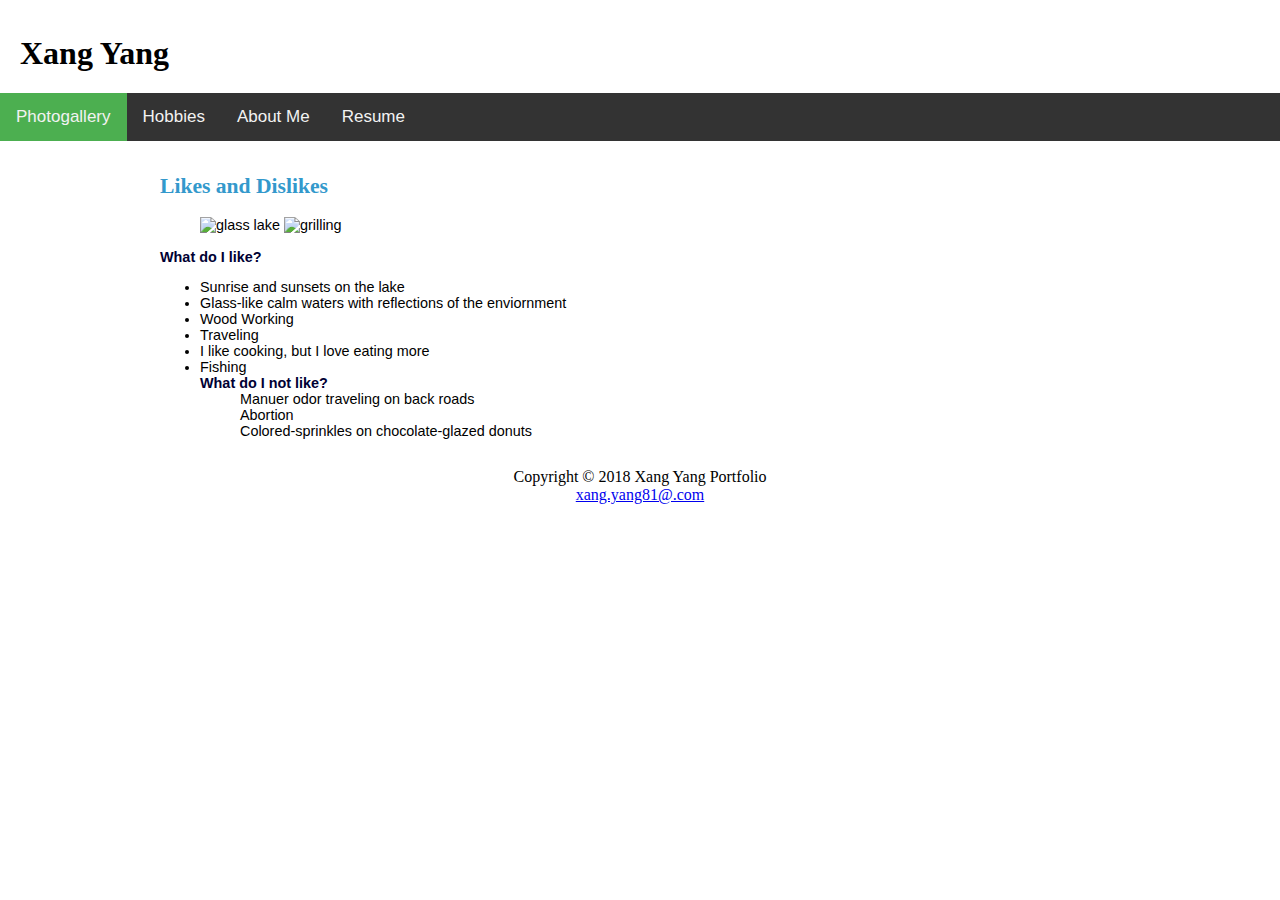
==== aboutme.html @ 1e3ad88f "Add files via upload" ====
<!DOCTYPE html>
<html lang="en">
<head>
	<title>Xang Yang</title>
	<link href="xangyang1.css" rel="stylesheet">
</head>
<body>
	<div id="wrapper">
		<!--Title-->
		<header>
			<h1>Xang Yang</h1>
		</header><!--Navigation-->
		<div class="topnav" id="myTopnav">
			<a class="active" href="index.html">Photogallery</a> <a href="hobbies.html">Hobbies</a> <a href="aboutme.html">About Me</a> <a href="resume.html">Resume</a> <a class="icon" href="javascript:void(0);" onclick="myFunction()"><i class="fa fa-bars"></i></a>
		</div>
		<div id="aboutme"></div><!--Page Content (Different on each page)-->
		<main>
			<h2>Likes and Dislikes</h2><!--This will be a definition list -->
			<dl>
				<dd><img alt="glass lake" src="Images/glass lake.jpg" style="width:300px;height:300px"> <img alt="grilling" src="Images/grilling.jpg" style="width:300px;height:300px"></dd><br>
				<dt>What do I like?</dt>
			</dl>
			<ul>
				<li>Sunrise and sunsets on the lake</li>
				<li>Glass-like calm waters with reflections of the enviornment</li>
				<li>Wood Working</li>
				<li>Traveling</li>
				<li>I like cooking, but I love eating more</li>
				<li>Fishing</li>
				<li style="list-style: none; display: inline">
					<dl>
						<dt>What do I not like?</dt>
						<dd>Manuer odor traveling on back roads<br>
						Abortion<br>
						Colored-sprinkles on chocolate-glazed donuts</dd>
					</dl>
				</li>
			</ul>
		</main>
		<footer>
			Copyright &copy; 2018 Xang Yang Portfolio <a href="mailto:yfaysal@gmail.com"><br>
			xang.yang81@.com</a>
		</footer>
	</div>
	<meta content="width=device-width, initial-scale=1" name="viewport">
	<link href="https://cdnjs.cloudflare.com/ajax/libs/font-awesome/4.7.0/css/font-awesome.min.css" rel="stylesheet">
	<style>
	body {
	 margin: 0;
	 font-family: Arial, Helvetica, sans-serif;
	}

	.topnav {
	 overflow: hidden;
	 background-color: #333;
	}

	.topnav a {
	 float: left;
	 display: block;
	 color: #f2f2f2;
	 text-align: center;
	 padding: 14px 16px;
	 text-decoration: none;
	 font-size: 17px;
	}

	.topnav a:hover {
	 background-color: #ddd;
	 color: black;
	}

	.active {
	 background-color: #4CAF50;
	 color: white;
	}

	.topnav .icon {
	 display: none;
	}

	@media screen and (max-width: 600px) {
	 .topnav a:not(:first-child) {display: none;}
	 .topnav a.icon {
	   float: right;
	   display: block;
	 }
	}

	@media screen and (max-width: 600px) {
	 .topnav.responsive {position: relative;}
	 .topnav.responsive .icon {
	   position: absolute;
	   right: 0;
	   top: 0;
	 }
	 .topnav.responsive a {
	   float: none;
	   display: block;
	   text-align: left;
	 }
	}
	</style>
	<script>
	function myFunction() {
	 var x = document.getElementById("myTopnav");
	 if (x.className === "topnav") {
	   x.className += " responsive";
	 } else {
	   x.className = "topnav";
	 }
	}
	</script>
</body>
</html>
---- xangyang1.css ----
<!-- Bootstrap Stylesheet-->head {
	<link rel="stylesheet" href="https://maxcdn.bootstrapcdn.com/bootstrap/4.1.3/css/bootstrap.min.css">
}
body {
	background-color: #white;
	font-family: Verdana, Arial, sans-serif;
	background-repeat: no-repeat;
	background-size: cover;
}
main {
	margin: 0 auto;
	padding: 1em;
	font-size: 90%;
	max-width: 960px;
}
header {
	font-family: Georgia, serif;
	color: #black;
}
h1 {
	line-height: 200%;
	background-repeat: no-repeat;
	background-position: right;
	height: 72px;
	margin-bottom: 0;
	padding-left: 20px;
}
h2 {
	color: #3399CC;
	font-family: Georgia, serif;
}
dt {
	font-weight: bold;
	color: #000033;
}
footer {
	margin-bottom: 10px;
	text-align: center;
	font-family: Yellowtail;
	Astigmatic;
}
h3 {
	color: #000033;
}
}
@media only screen and (max-width: 1024px) {
	body {
		margin: 0;
		padding: 0;
		float: left;
		background-image: none;
	}
	#mobile {
		display: none;
	}
	/* CSS Adjustments for Tablets */
	@media only screen and (max-width: 1024px) {
		h1 {
			font-size: 1.8em;
			margin: 0;
		}
	}
	footer {
		margin: 0;
	}
	#resumehero, #homehero, #photogalleryhero, #hobbieshero {
		margin-left: 170px;
	}
	h2 {
		font-size: 1.5em;
	}
	/* CSS Adjustments for Smartphones */
	@media only all and (max-width: 768px) {
		#resumehero, #homehero, #photogalleryhero #hobbieshero {
			display: none;
		}
		h1 {
			font-size: 1.5em;
			padding-left: 0.3em;
			height: 100%;
		}
		main {
			padding-top: 0.1em;
			padding-right: 0.6em;
			padding-bottom: 0.1em;
			padding-left: 0.4em;
		}
		footer {
			padding: 0;
		}
		#desktop {
			display: none;
		}
		#mobile {
			display: inline;
		}
	}
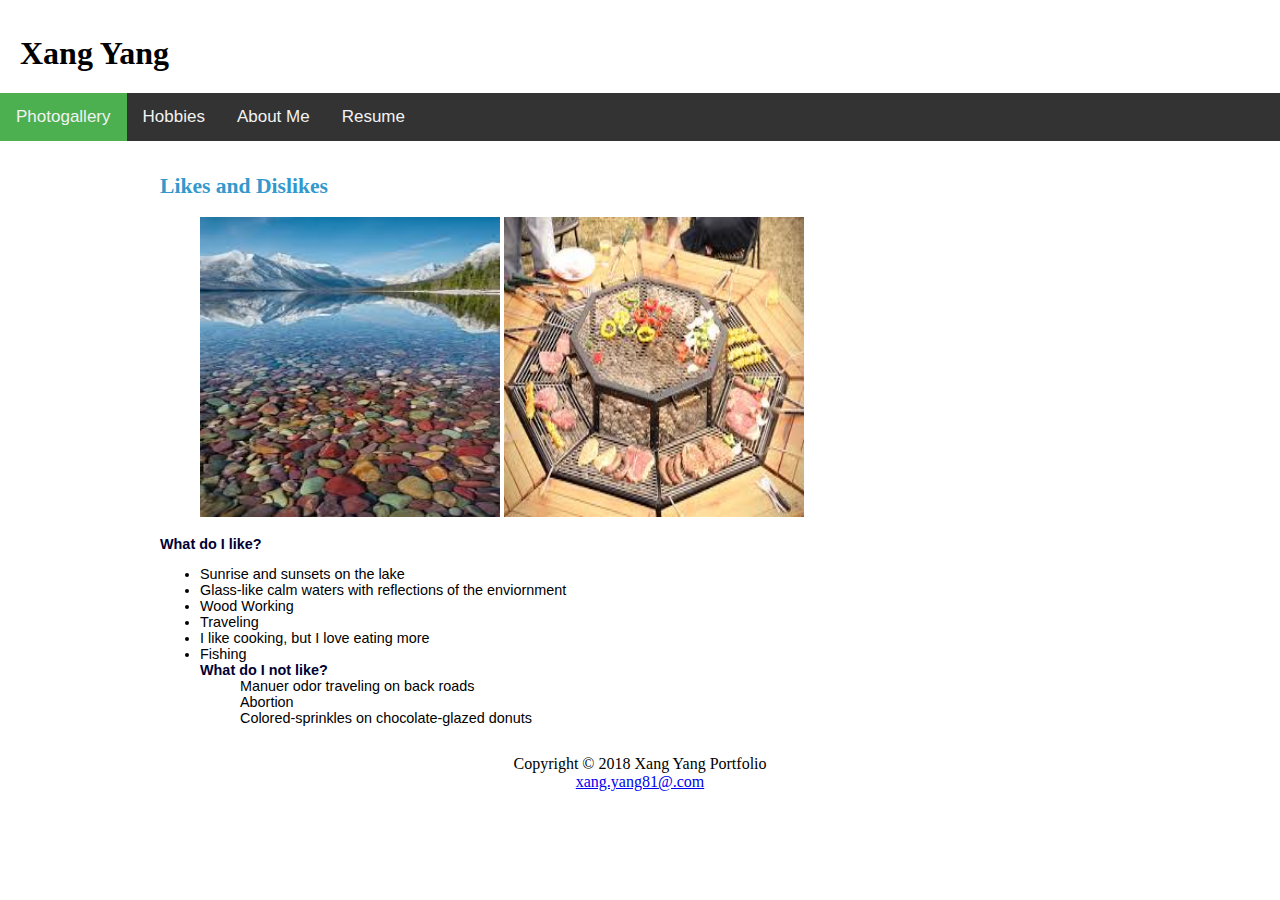
==== commit 9cf195cb: "Update aboutme.html" ====
--- a/aboutme.html
+++ b/aboutme.html
@@ -17,7 +17,7 @@
 		<main>
 			<h2>Likes and Dislikes</h2><!--This will be a definition list -->
 			<dl>
-				<dd><img alt="glass lake" src="Images/glass lake.jpg" style="width:300px;height:300px"> <img alt="grilling" src="Images/grilling.jpg" style="width:300px;height:300px"></dd><br>
+				<dd><img alt="glass lake" src="images/glass lake.jpg" style="width:300px;height:300px"> <img alt="grilling" src="images/grilling.jpg" style="width:300px;height:300px"></dd><br>
 				<dt>What do I like?</dt>
 			</dl>
 			<ul>
